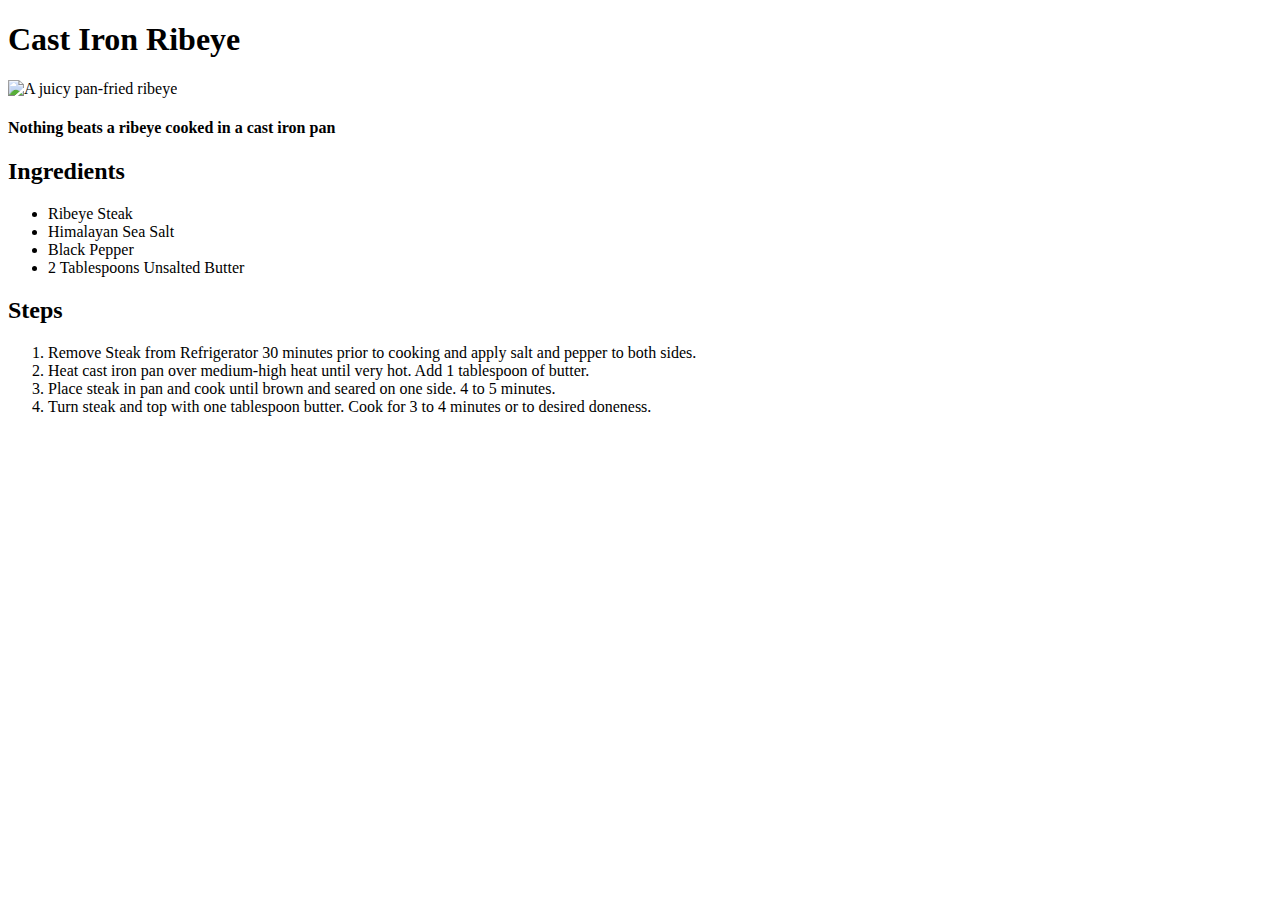
==== recipes/ribeye.html @ 83403a50 "Add ribeye.html to recipes directory" ====
<!DOCTYPE html>
<html lang="en">
<head>
    <meta charset="UTF-8">
    <meta http-equiv="X-UA-Compatible" content="IE=edge">
    <meta name="viewport" content="width=device-width, initial-scale=1.0">
    <title>Odin Recipes</title>
</head>
<body>
    <h1>Cast Iron Ribeye</h1>
    <img src="https://www.allrecipes.com/thmb/J7X6jJxP5C8VoNwELn2M_HBOyE0=/750x0/filters:no_upscale():max_bytes(150000):strip_icc():format(webp)/6964582-1dd5331c545e44bc973fb66da8db69ac.jpg" alt="A juicy pan-fried ribeye">
    <h4>Nothing beats a ribeye cooked in a cast iron pan</h4>
    <h2>Ingredients</h2>
    <ul>
        <li>Ribeye Steak</li>
        <li>Himalayan Sea Salt</li>
        <li>Black Pepper</li>
        <li>2 Tablespoons Unsalted Butter</li>
    </ul>
    <h2>Steps</h2>
    <ol>
        <li>Remove Steak from Refrigerator 30 minutes prior to cooking 
            and apply salt and pepper to both sides.</li>
        <li>Heat cast iron pan over medium-high heat until very hot. Add 1 tablespoon of butter.</li>
        <li>Place steak in pan and cook until brown and seared on one side. 4 to 5 minutes.</li>
        <li>Turn steak and top with one tablespoon butter. Cook for 3 to 4 minutes or to desired doneness.</li>
    </ol>
</body>
</html>
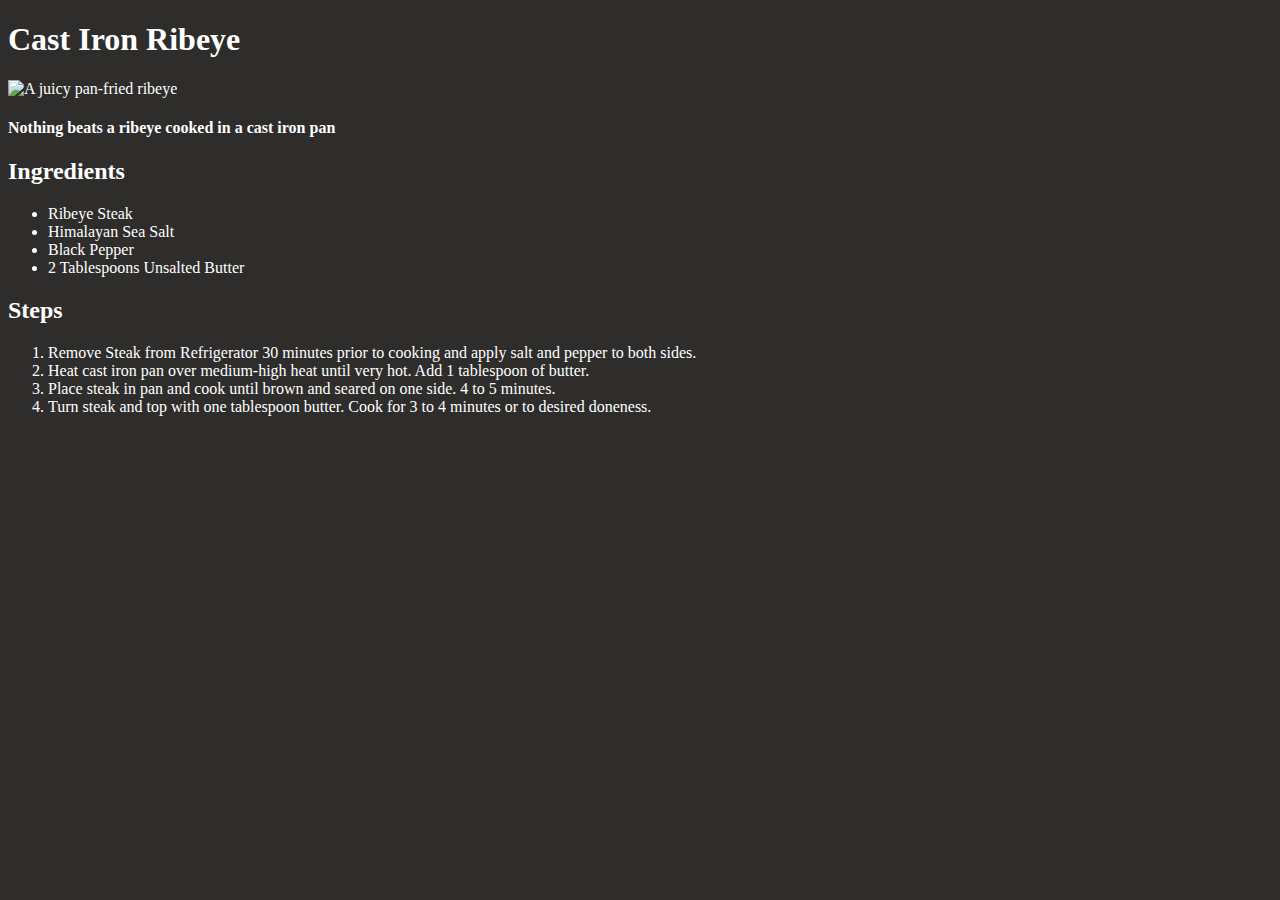
==== commit 9bdc337c: "Add reference to external css" ====
--- a/recipes/ribeye.html
+++ b/recipes/ribeye.html
@@ -5,6 +5,7 @@
     <meta http-equiv="X-UA-Compatible" content="IE=edge">
     <meta name="viewport" content="width=device-width, initial-scale=1.0">
     <title>Odin Recipes</title>
+    <link rel="stylesheet" href="../styles.css">
 </head>
 <body>
     <h1>Cast Iron Ribeye</h1>
--- a/styles.css
+++ b/styles.css
@@ -0,0 +1,4 @@
+* {
+    background-color: rgb(46, 45, 43);
+    color: white;
+}